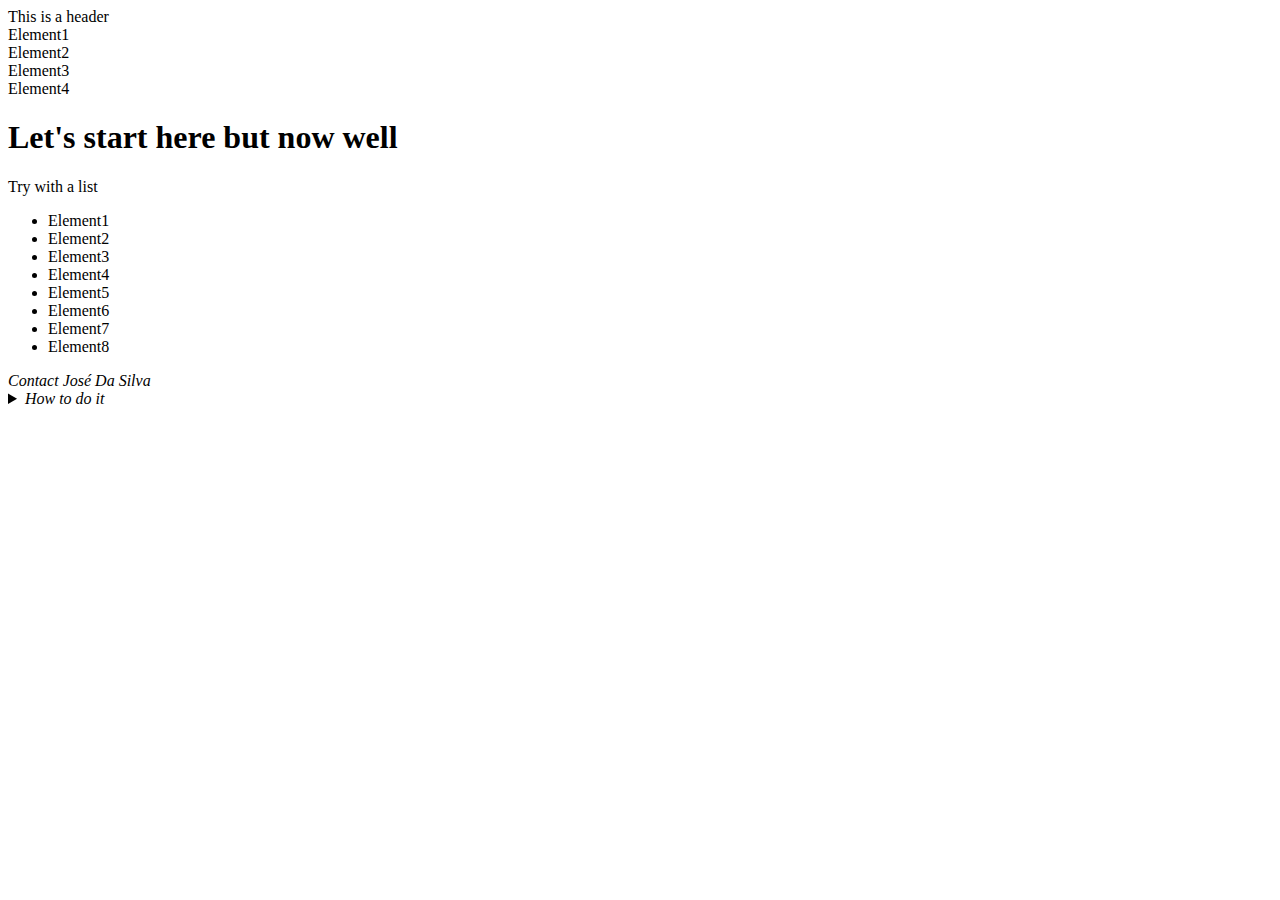
==== albums/albums.html @ d84bd0f1 "Progressing..." ====
<!DOCTYPE html>
<html lang="en">
<head>
    <meta charset="UTF-8">
    <meta http-equiv="X-UA-Compatible" content="IE=edge">
    <meta name="viewport" content="width=device-width, initial-scale=1.0">
    <link rel="stylesheet" href="style.css">
    <title>Document</title>
</head>
<body>
    <header>This is a header
        <nav>
            <li>Element1</li>
            <li>Element2</li>
            <li>Element3</li>
            <li>Element4</li>
        <nav>

    </header>
    <h1>Let's start here but now well</h1>

    <div class="border">
        <p>Try with a list</p>
        <ul>
            <li>Element1</li>
            <li>Element2</li>
            <li>Element3</li>
            <li>Element4</li>
            <li>Element5</li>
            <li>Element6</li>
            <li>Element7</li>
            <li>Element8</li>
        </ul>

        <address>Contact José Da Silva
            <details>
                <summary>How to do it</summary>
                <p>Look for it</p>
                <p>A bit more...</p>
            </details>
        </address>

        <dialog>We are going to chat</dialog>


    </div>




</body>
</html>
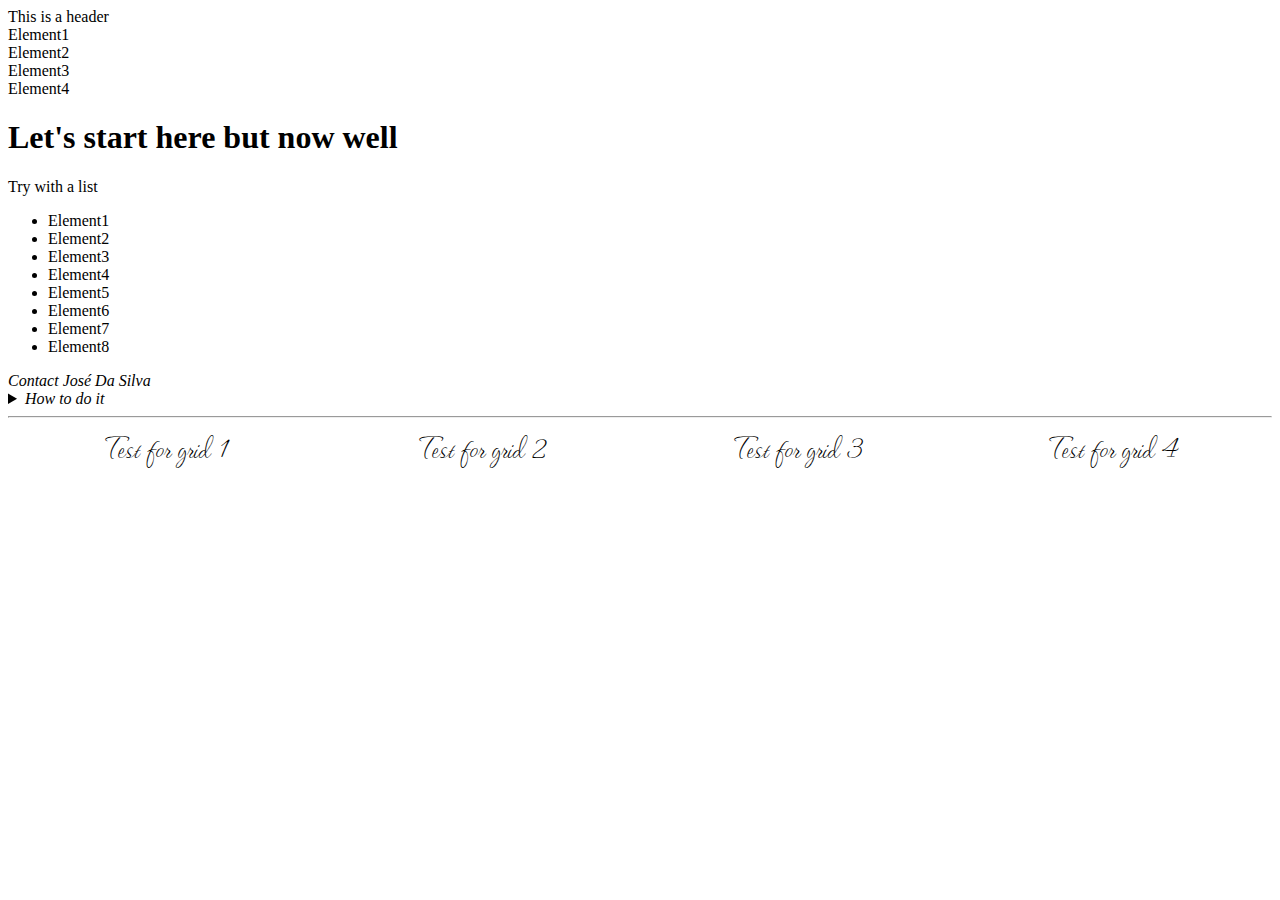
==== commit f76db463: "Trying grid" ====
--- a/albums/albums.html
+++ b/albums/albums.html
@@ -4,7 +4,7 @@
     <meta charset="UTF-8">
     <meta http-equiv="X-UA-Compatible" content="IE=edge">
     <meta name="viewport" content="width=device-width, initial-scale=1.0">
-    <link rel="stylesheet" href="style.css">
+    <link rel="stylesheet" href="../css/style.css">
     <title>Document</title>
 </head>
 <body>
@@ -19,7 +19,7 @@
     </header>
     <h1>Let's start here but now well</h1>
 
-    <div class="border">
+    <div>
         <p>Try with a list</p>
         <ul>
             <li>Element1</li>
@@ -44,6 +44,17 @@
 
 
     </div>
+    <hr>
+
+    <div class="albums-global">
+
+        <div>Test for grid 1</div>
+        <div>Test for grid 2</div>
+        <div>Test for grid 3</div>
+        <div>Test for grid 4</div>
+
+
+    </div>
 
 
 
--- a/css/style.css
+++ b/css/style.css
@@ -0,0 +1,101 @@
+/********index.html******/
+/* Importing fonts */
+@import url('https://fonts.googleapis.com/css2?family=Waterfall&display=swap');
+
+/* Top container on index page */
+.div-top-top {
+    display: flex;
+    justify-content: center;
+        /* Test glassmorphism */
+    background: rgba( 255, 255, 255, 0.25 );
+    box-shadow: 0 8px 32px 0 rgba( 31, 38, 135, 0.37 );
+    backdrop-filter: blur( 4px );
+    -webkit-backdrop-filter: blur( 4px );
+    border-radius: 10px;
+    border: 1px solid rgba( 255, 255, 255, 0.18 );
+}
+
+/* Format Title */
+.main-title {
+    color:goldenrod;
+    border-bottom: solid 2px gold;
+    border-top: solid 2px gold;
+    font-size: 100px;
+    border-radius: 20px;
+    padding: 0 50px;
+    font-family: 'Waterfall', sans-serif;
+}
+
+.div-top-container {
+    font-family: 'Waterfall', sans-serif;
+    font-size: 50px;
+    color: goldenrod;
+    display: flex;
+    flex-direction: row;
+    justify-content: space-around;
+    line-height: 100px;
+    width: 100%;
+    /* Test glassmorphism */
+    background: rgba( 255, 255, 255, 0.25 );
+    box-shadow: 0 8px 32px 0 rgba( 31, 38, 135, 0.37 );
+    backdrop-filter: blur( 4px );
+    -webkit-backdrop-filter: blur( 4px );
+    border-radius: 10px;
+    border: 1px solid rgba( 255, 255, 255, 0.18 );
+    position: absolute;
+    z-index: 5;
+}
+
+.div-top-element {
+    color:goldenrod;
+}
+
+
+.div-header {
+
+    background-image: url("../images/luca-bravo-O453M2Liufs-unsplash.jpg");
+    background-size: 100% 100%;
+    width: auto;
+    height: 386px;
+    background-repeat: no-repeat;
+    opacity: 0.8;
+    border-radius: 10px;
+    backdrop-filter: blur( 4px );
+    -webkit-backdrop-filter: blur( 4px );
+    box-shadow: 0 8px 32px 0 rgba( 31, 38, 135, 0.37 );
+    border: 1px solid rgba( 255, 255, 255, 0.18 );
+    position: relative;
+}
+
+/* Format links */
+
+.nav-bar-link:link { 
+    text-decoration: none;
+    color:goldenrod;
+}
+
+.nav-bar-link:visited { 
+    text-decoration: none;
+    color:goldenrod;
+}
+
+/* .nav-bar-link:hover { 
+    text-decoration: none;
+    color:goldenrod;
+    background-color: white;
+} */
+
+.nav-bar-link:active { 
+    text-decoration: none;
+    color:goldenrod;
+}
+
+/* Albums page */
+
+.albums-global {
+    display: grid;
+    grid-template-columns: repeat(4, 25%);
+    font-family: 'Waterfall', sans-serif;
+    font-size: 35px;
+    justify-items: center;
+}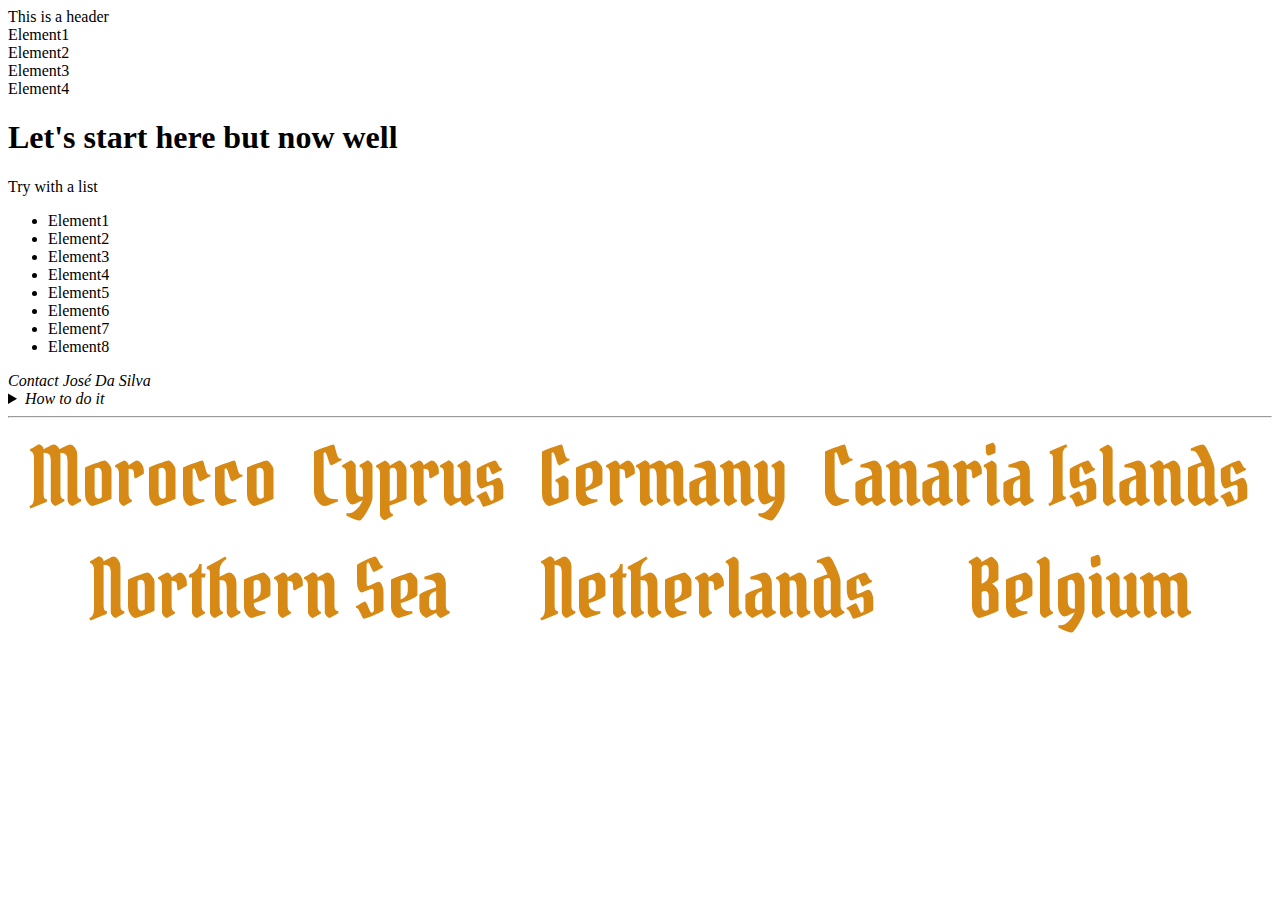
==== commit 7cd187bd: "Committing last changes" ====
--- a/albums/albums.html
+++ b/albums/albums.html
@@ -48,10 +48,13 @@
 
     <div class="albums-global">
 
-        <div>Test for grid 1</div>
-        <div>Test for grid 2</div>
-        <div>Test for grid 3</div>
-        <div>Test for grid 4</div>
+        <div>Morocco</div>
+        <div>Cyprus</div>
+        <div>Germany</div>
+        <div>Canaria Islands</div>
+        <div>Northern Sea</div>
+        <div>Netherlands</div>
+        <div>Belgium</div>
 
 
     </div>
--- a/css/style.css
+++ b/css/style.css
@@ -1,6 +1,7 @@
 /********index.html******/
 /* Importing fonts */
 @import url('https://fonts.googleapis.com/css2?family=Waterfall&display=swap');
+@import url('https://fonts.googleapis.com/css2?family=Pirata+One&display=swap');
 
 /* Top container on index page */
 .div-top-top {
@@ -92,10 +93,22 @@
 
 /* Albums page */
 
-.albums-global {
+/* .albums-global {
     display: grid;
     grid-template-columns: repeat(4, 25%);
-    font-family: 'Waterfall', sans-serif;
+    font-family: 'Pirata One', cursive;
     font-size: 35px;
     justify-items: center;
+    color:rgb(214, 137, 20);
+} */
+
+.albums-global {
+    display: flex;
+    justify-content: space-evenly;
+    flex-wrap: wrap;
+    font-family: 'Pirata One', cursive;
+    font-size: 80px;;
+    color:rgb(214, 137, 20);
+    /* padding: 10px; */
+    gap: 10px;
 }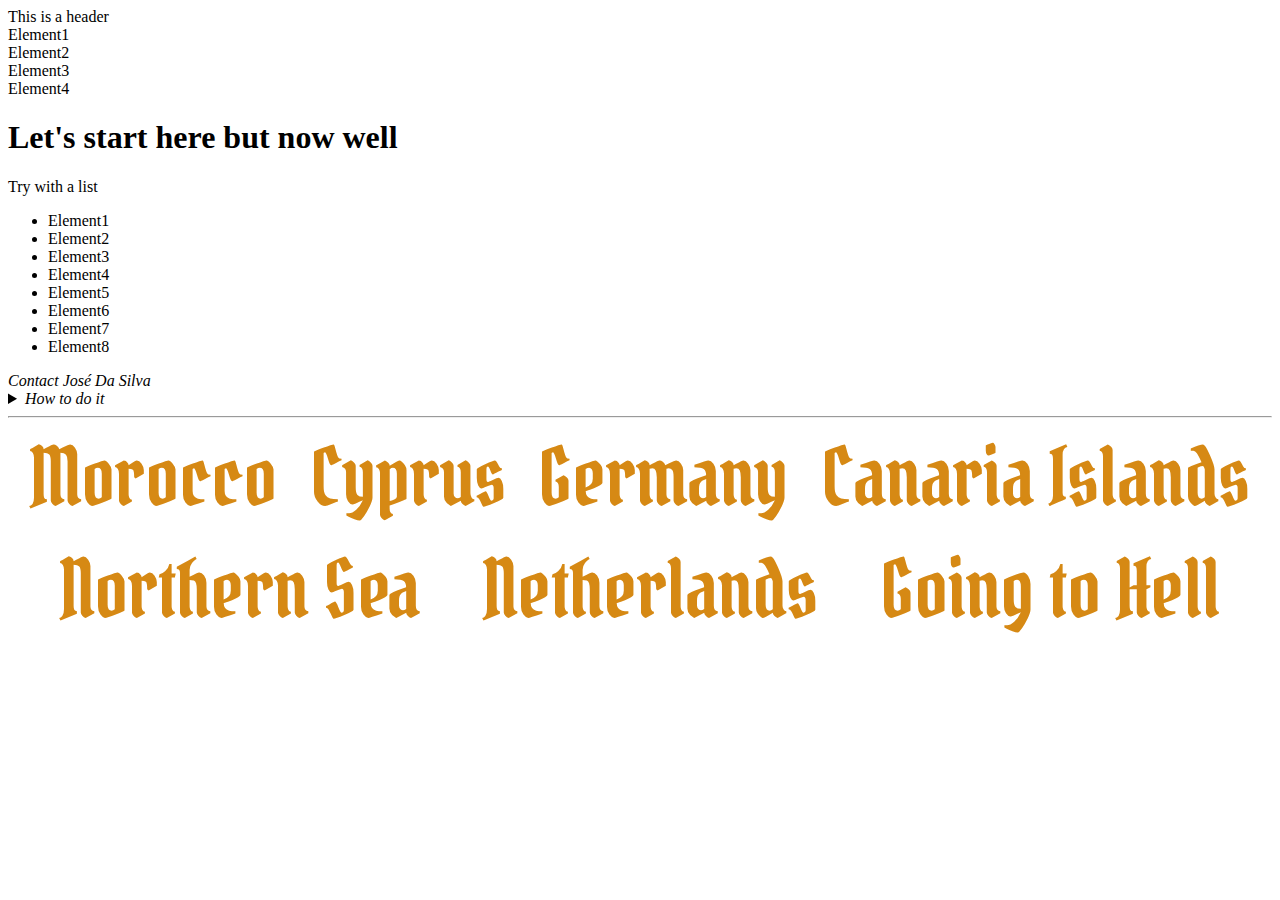
==== commit 4b836b3b: "Tetsing live deployment" ====
--- a/albums/albums.html
+++ b/albums/albums.html
@@ -54,7 +54,7 @@
         <div>Canaria Islands</div>
         <div>Northern Sea</div>
         <div>Netherlands</div>
-        <div>Belgium</div>
+        <div>Going to Hell</div>
 
 
     </div>
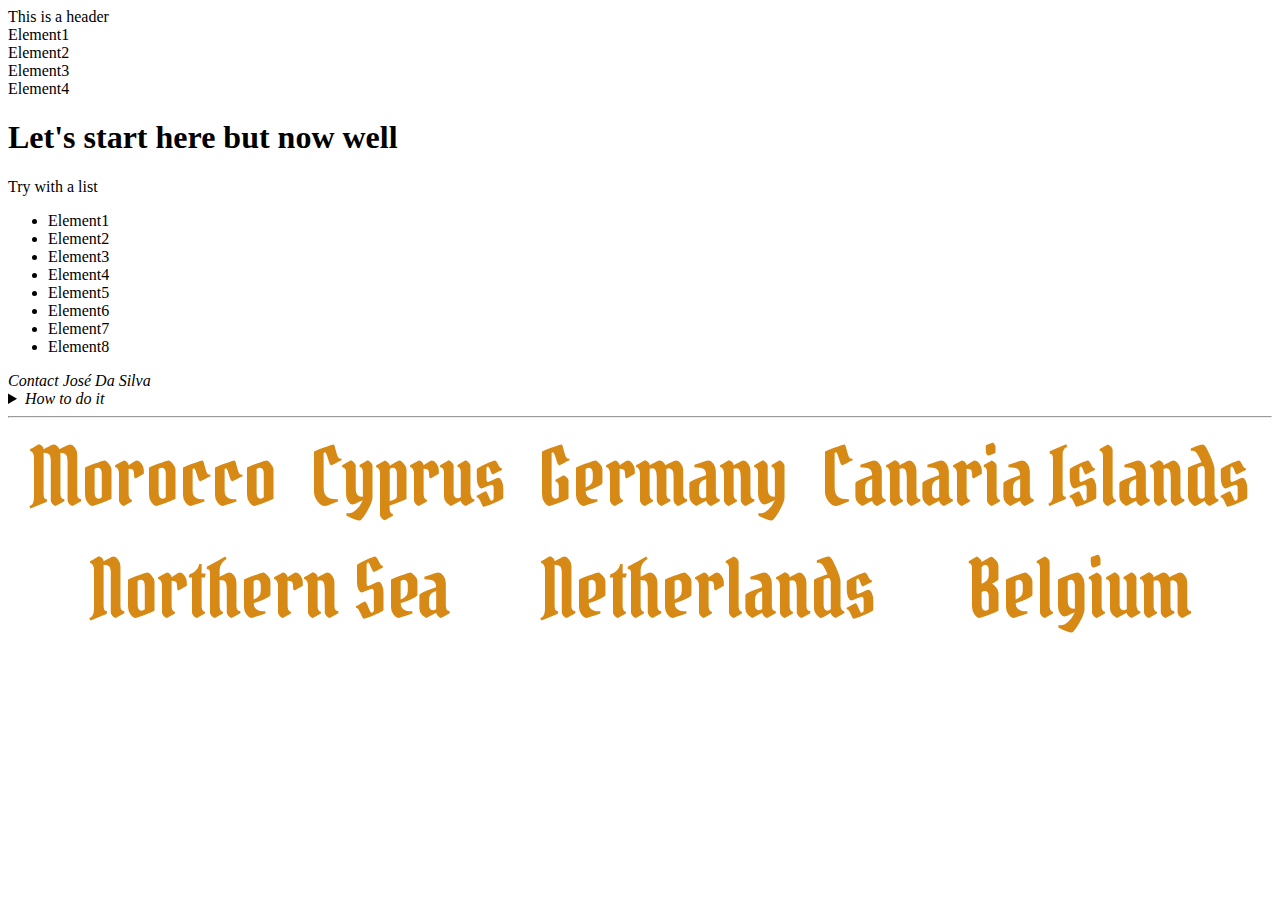
==== commit 874e1c13: "Coming back to previous state" ====
--- a/albums/albums.html
+++ b/albums/albums.html
@@ -54,7 +54,7 @@
         <div>Canaria Islands</div>
         <div>Northern Sea</div>
         <div>Netherlands</div>
-        <div>Going to Hell</div>
+        <div>Belgium</div>
 
 
     </div>
